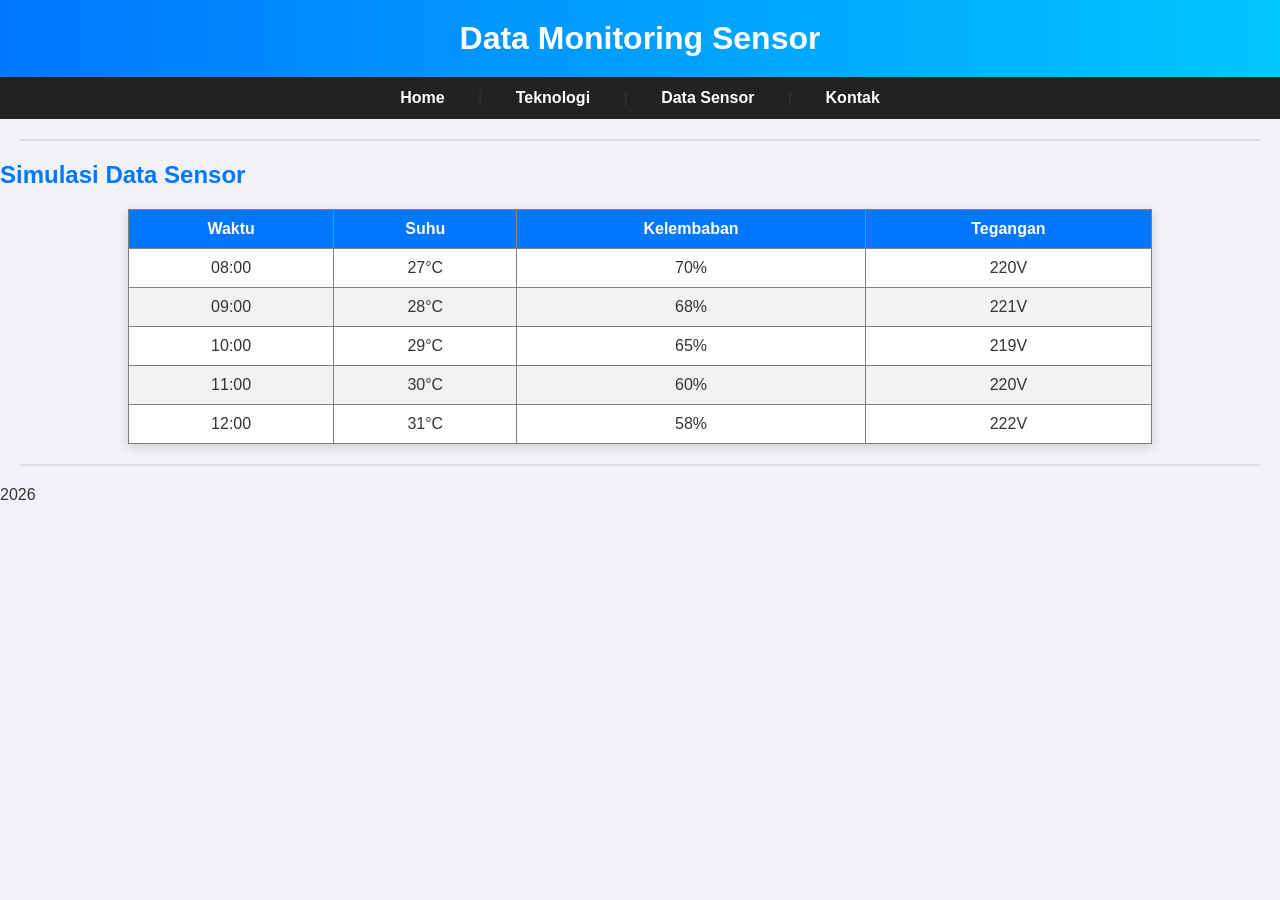
==== data-sensor.html @ aad2b6ea "Add files via upload" ====
<!DOCTYPE html>
<html>
<head>
<meta charset="UTF-8">
<title>Data Sensor AI</title>
<link rel="stylesheet" href="style.css">
</head>

<body>

<h1>Data Monitoring Sensor</h1>

<nav>
<a href="index.html">Home</a> |
<a href="teknologi.html">Teknologi</a> |
<a href="data-sensor.html">Data Sensor</a> |
<a href="kontak.html">Kontak</a>
</nav>

<hr>

<h2>Simulasi Data Sensor</h2>

<table border="1">
<thead>
<tr>
<th>Waktu</th>
<th>Suhu</th>
<th>Kelembaban</th>
<th>Tegangan</th>
</tr>
</thead>

<tbody>
<tr>
<td>08:00</td>
<td>27°C</td>
<td>70%</td>
<td>220V</td>
</tr>

<tr>
<td>09:00</td>
<td>28°C</td>
<td>68%</td>
<td>221V</td>
</tr>

<tr>
<td>10:00</td>
<td>29°C</td>
<td>65%</td>
<td>219V</td>
</tr>

<tr>
<td>11:00</td>
<td>30°C</td>
<td>60%</td>
<td>220V</td>
</tr>

<tr>
<td>12:00</td>
<td>31°C</td>
<td>58%</td>
<td>222V</td>
</tr>
</tbody>

</table>

<hr>

</body>
</html>
   2026
---- style.css ----
/* ===== RESET DASAR ===== */
body {
    font-family: Arial, Helvetica, sans-serif;
    margin: 0;
    background: #f0f2f5;
    color: #333;
}

/* ===== HEADER ===== */
h1 {
    background: linear-gradient(90deg, #0077ff, #00c6ff);
    color: white;
    padding: 20px;
    text-align: center;
    margin: 0;
}

h2 {
    color: #0077ff;
}

h3 {
    color: #444;
}

/* ===== NAVBAR ===== */
nav {
    background-color: #222;
    padding: 12px;
    text-align: center;
}

nav a {
    color: white;
    text-decoration: none;
    margin: 0 15px;
    font-weight: bold;
    padding: 8px 14px;
    border-radius: 5px;
    transition: 0.3s;
}

nav a:hover {
    background-color: #0077ff;
}

/* ===== KONTEN ===== */
p {
    line-height: 1.6;
    padding: 0 20px;
}

hr {
    border: none;
    height: 2px;
    background: #ddd;
    margin: 20px;
}

/* ===== GAMBAR ===== */
figure {
    text-align: center;
    margin: 20px;
}

img {
    width: 60%;
    border-radius: 10px;
    box-shadow: 0px 4px 12px rgba(0,0,0,0.2);
}

figcaption {
    font-style: italic;
    margin-top: 8px;
}

/* ===== LIST ===== */
ul, ol {
    margin-left: 40px;
}

/* ===== TABEL ===== */
table {
    width: 80%;
    margin: auto;
    border-collapse: collapse;
    background: white;
    box-shadow: 0px 3px 10px rgba(0,0,0,0.15);
}

th {
    background-color: #0077ff;
    color: white;
    padding: 10px;
}

td {
    padding: 10px;
    text-align: center;
}

tr:nth-child(even) {
    background-color: #f2f2f2;
}

tr:hover {
    background-color: #e6f2ff;
}

/* ===== FORM ===== */
form {
    width: 50%;
    margin: auto;
    background: white;
    padding: 20px;
    border-radius: 10px;
    box-shadow: 0px 4px 12px rgba(0,0,0,0.2);
}

label {
    font-weight: bold;
}

input, textarea, select {
    width: 100%;
    padding: 8px;
    margin-top: 5px;
    margin-bottom: 15px;
    border-radius: 5px;
    border: 1px solid #ccc;
}

input:focus,
textarea:focus,
select:focus {
    border-color: #0077ff;
    outline: none;
}

/* ===== BUTTON ===== */
button {
    background: #0077ff;
    color: white;
    border: none;
    padding: 10px 20px;
    border-radius: 6px;
    cursor: pointer;
    font-size: 16px;
    transition: 0.3s;
}

button:hover {
    background: #005fcc;
}

/* ===== FOOTER OPTIONAL ===== */
footer {
    text-align: center;
    padding: 15px;
    background: #222;
    color: white;
    margin-top: 30px;
}
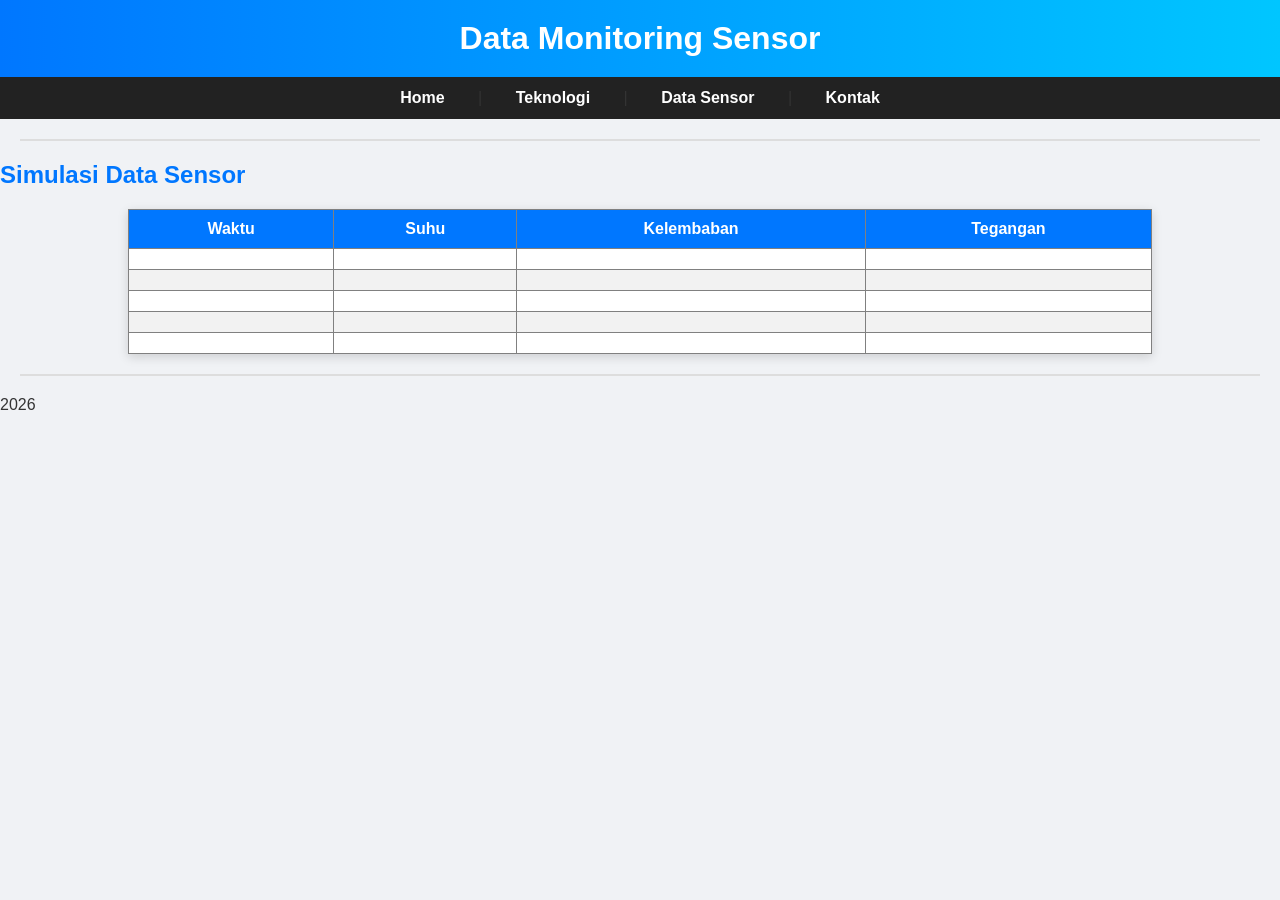
==== commit d8a07094: "Update data-sensor.html" ====
--- a/data-sensor.html
+++ b/data-sensor.html
@@ -33,38 +33,38 @@
 
 <tbody>
 <tr>
-<td>08:00</td>
-<td>27°C</td>
-<td>70%</td>
-<td>220V</td>
+<td></td>
+<td></td>
+<td></td>
+<td></td>
 </tr>
 
 <tr>
-<td>09:00</td>
-<td>28°C</td>
-<td>68%</td>
-<td>221V</td>
+<td></td>
+<td></td>
+<td></td>
+<td></td>
 </tr>
 
 <tr>
-<td>10:00</td>
-<td>29°C</td>
-<td>65%</td>
-<td>219V</td>
+<td></td>
+<td></td>
+<td></td>
+<td></td>
 </tr>
 
 <tr>
-<td>11:00</td>
-<td>30°C</td>
-<td>60%</td>
-<td>220V</td>
+<td></td>
+<td></td>
+<td></td>
+<td></td>
 </tr>
 
 <tr>
-<td>12:00</td>
-<td>31°C</td>
-<td>58%</td>
-<td>222V</td>
+<td></td>
+<td></td>
+<td></td>
+<td></td>
 </tr>
 </tbody>
 
@@ -74,4 +74,4 @@
 
 </body>
 </html>
-   2026+   2026
